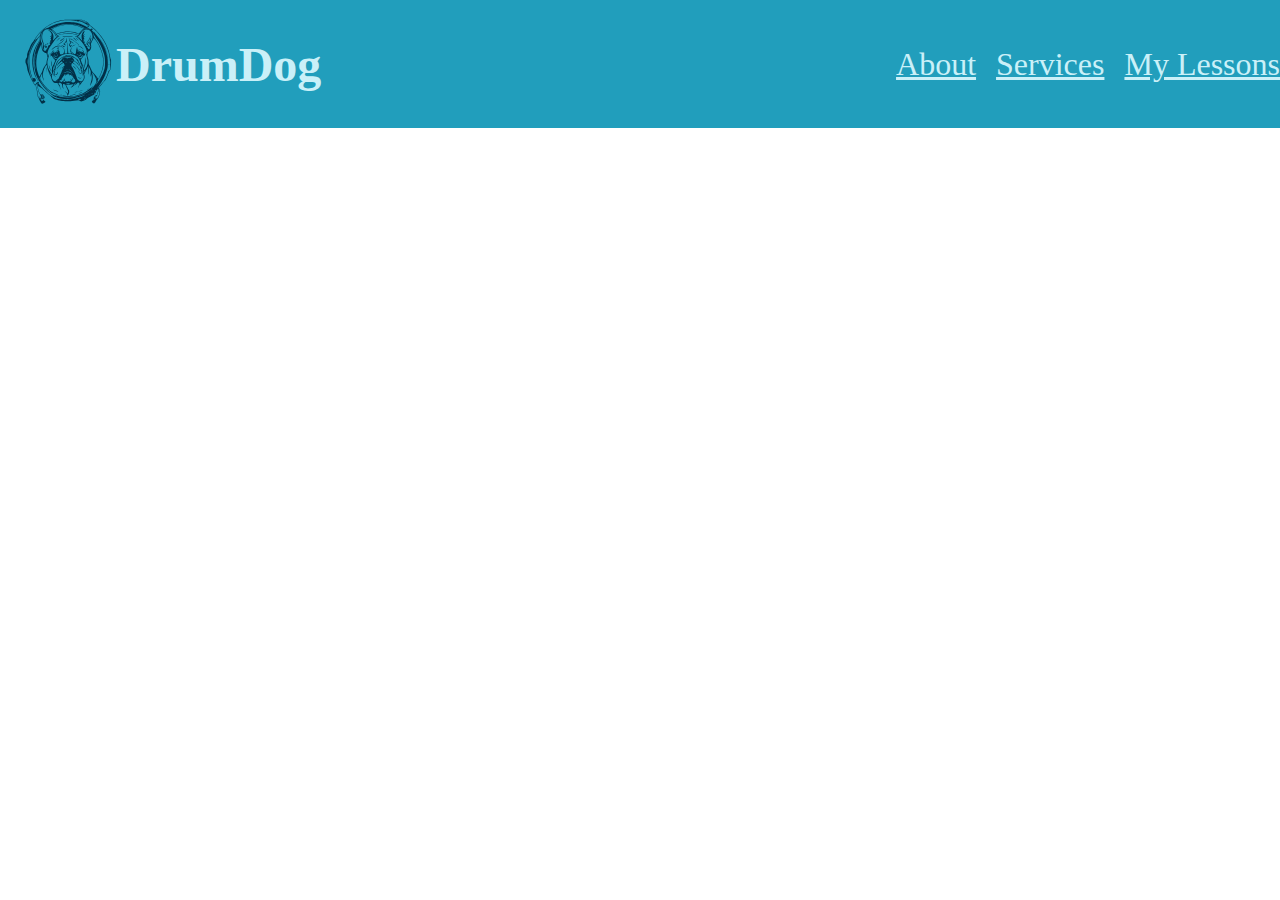
==== index/index.html @ 7dbd1c06 "Create base files and header" ====
<!DOCTYPE html>
<html lang="en">
<head>
    <meta charset="UTF-8">
    <meta name="viewport" content="width=device-width, initial-scale=1.0">
    <link rel="stylesheet" href="../style.css">
    <title>DrumDog</title>
</head>
<body>
    <div class="header-container">
        <div class="header">
            <div class="logo-and-title">
                <img class="logo" src="../images/logo.svg">
                <h2 class="title">DrumDog</h1>
            </div>
            <div class="nav-links">
                <a href="" class="about">About</a>
                <a href="" class="services">Services</a>
                <a href="" class="my-lessons">My Lessons</a>
            </div>
        </div>
    </div>
</body>
</html>
---- style.css ----
:root {
    font-size: 16px;
}

html,
body {
    margin: 0px;
    padding: 0px;
    border: 0px;
}

.header-container {
    height: 8rem;
    background-color: #219ebc;
    display: flex;
    flex-direction: column;
    justify-content: center;
}

.header {
    display: flex;
    justify-content: space-between;
    max-width: 100rem;
    height: 8rem;
    background-color: #219ebc;
    align-items: center;
}

.logo-and-title {
    display: flex;
    flex-direction: row;
    align-items: center;
    margin-left: 20px;
}

.logo {
    width: 6rem;
    height: 6rem;
    margin: 0px;
    padding: 0px;
    border: 0px;
}

.title {
    margin: 0px;
    font-size: 3rem;
    color: #caf0f8;
}

.nav-links {
    display: flex;
    justify-content: center;
    gap: 20px;
}

.nav-links a {
    color: #caf0f8;
    flex-direction: row;
    justify-content: center;
    font-size: 2rem;
}
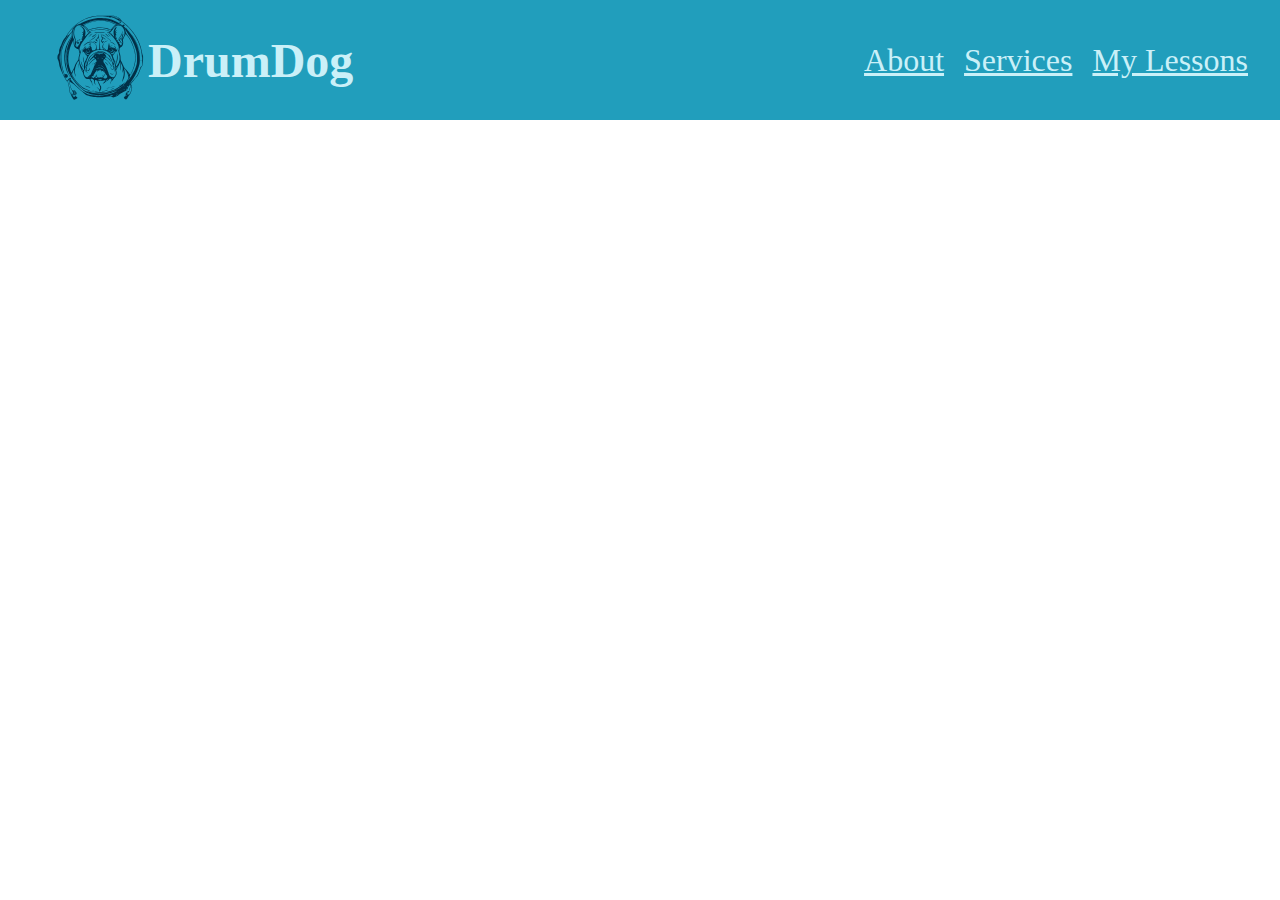
==== commit 4f001ee5: "Fix centering of page content so far" ====
--- a/index/index.html
+++ b/index/index.html
@@ -7,16 +7,18 @@
     <title>DrumDog</title>
 </head>
 <body>
-    <div class="header-container">
-        <div class="header">
-            <div class="logo-and-title">
-                <img class="logo" src="../images/logo.svg">
-                <h2 class="title">DrumDog</h1>
-            </div>
-            <div class="nav-links">
-                <a href="" class="about">About</a>
-                <a href="" class="services">Services</a>
-                <a href="" class="my-lessons">My Lessons</a>
+    <div class="header-content-border">
+        <div class="header-container">
+            <div class="header">
+                <div class="logo-and-title">
+                    <img class="logo" src="../images/logo.svg">
+                    <h2 class="title">DrumDog</h1>
+                </div>
+                <div class="nav-links">
+                    <a href="" class="about">About</a>
+                    <a href="" class="services">Services</a>
+                    <a href="" class="my-lessons">My Lessons</a>
+                </div>
             </div>
         </div>
     </div>
--- a/style.css
+++ b/style.css
@@ -9,11 +9,17 @@
     border: 0px;
 }
 
-.header-container {
-    height: 8rem;
-    background-color: #219ebc;
+.header-content-border {
     display: flex;
     flex-direction: column;
+    align-items: center;
+}
+
+.header-container {
+    height: 7.5rem;
+    background-color: #219ebc;
+    width: 100%;
+    display: flex;
     justify-content: center;
 }
 
@@ -21,9 +27,10 @@
     display: flex;
     justify-content: space-between;
     max-width: 100rem;
-    height: 8rem;
+    height: 7.5rem;
     background-color: #219ebc;
     align-items: center;
+    width: 95%;
 }
 
 .logo-and-title {
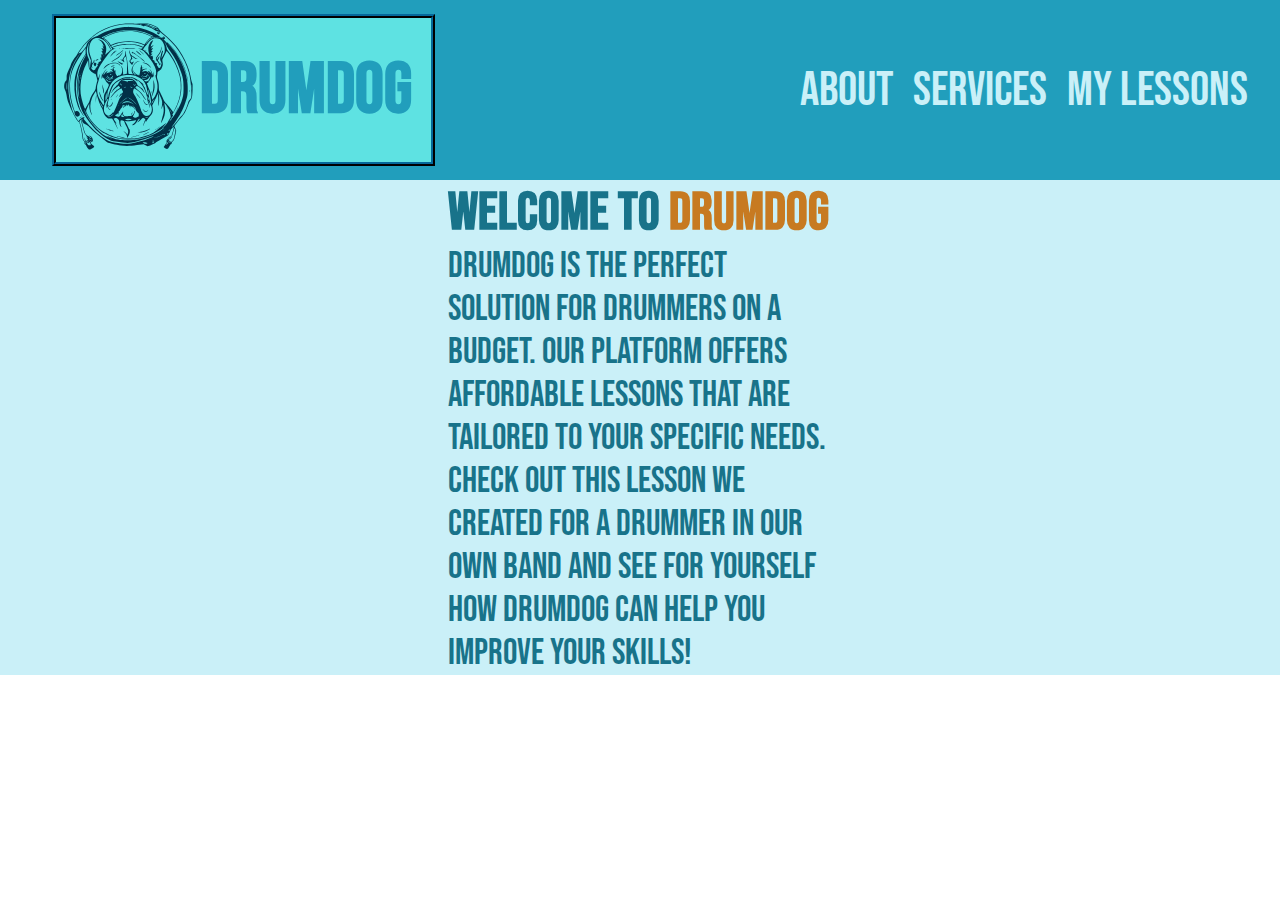
==== commit c196cfab: "Add hero section" ====
--- a/index/index.html
+++ b/index/index.html
@@ -22,5 +22,17 @@
             </div>
         </div>
     </div>
+    <div class="hero-content-border">
+        <div class="hero-text-and-image">
+            <div class="hero-text">
+                <h2 class="hero-text-title">Welcome to <span class="hero-title">DrumDog</span></h2>
+                <p class="hero-text-body">DrumDog is the perfect solution for drummers on a budget. Our platform offers affordable lessons 
+                    that are tailored to your specific needs. Check out this lesson we created for a drummer in our own band and see for yourself how DrumDog can 
+                    help you improve your skills!
+                </p>
+            </div>
+            <div class="hero-image"></div>
+        </div>
+    </div>
 </body>
 </html>--- a/style.css
+++ b/style.css
@@ -1,5 +1,8 @@
+@import url('https://fonts.googleapis.com/css2?family=Bebas+Neue&display=swap');
+
+
 :root {
-    font-size: 16px;
+    font-size: 24px;
 }
 
 html,
@@ -7,9 +10,11 @@
     margin: 0px;
     padding: 0px;
     border: 0px;
+    font-family: 'Bebas Neue';
 }
 
-.header-content-border {
+.header-content-border,
+.hero-content-border {
     display: flex;
     flex-direction: column;
     align-items: center;
@@ -38,6 +43,8 @@
     flex-direction: row;
     align-items: center;
     margin-left: 20px;
+    background-color:#5ee2e2;
+    border: 4px ridge #023047;
 }
 
 .logo {
@@ -51,7 +58,8 @@
 .title {
     margin: 0px;
     font-size: 3rem;
-    color: #caf0f8;
+    color: #219ebc;
+    padding-right: .8rem;
 }
 
 .nav-links {
@@ -65,4 +73,31 @@
     flex-direction: row;
     justify-content: center;
     font-size: 2rem;
+    text-decoration: none;
+}
+
+.hero-text-and-image {
+    background-color: #caf0f8;
+    width: 100%;
+    display: flex;
+    justify-content: center;
+}
+
+.hero-text-title {
+    margin: 0px;
+}
+
+.hero-title {
+    color:#c77a21;
+}
+
+.hero-text-body {
+    margin: 0px;
+}
+
+.hero-text {
+    width: 16rem;
+    font-size: 1.5rem;
+    color: #18738a;
+    margin: 0px;
 }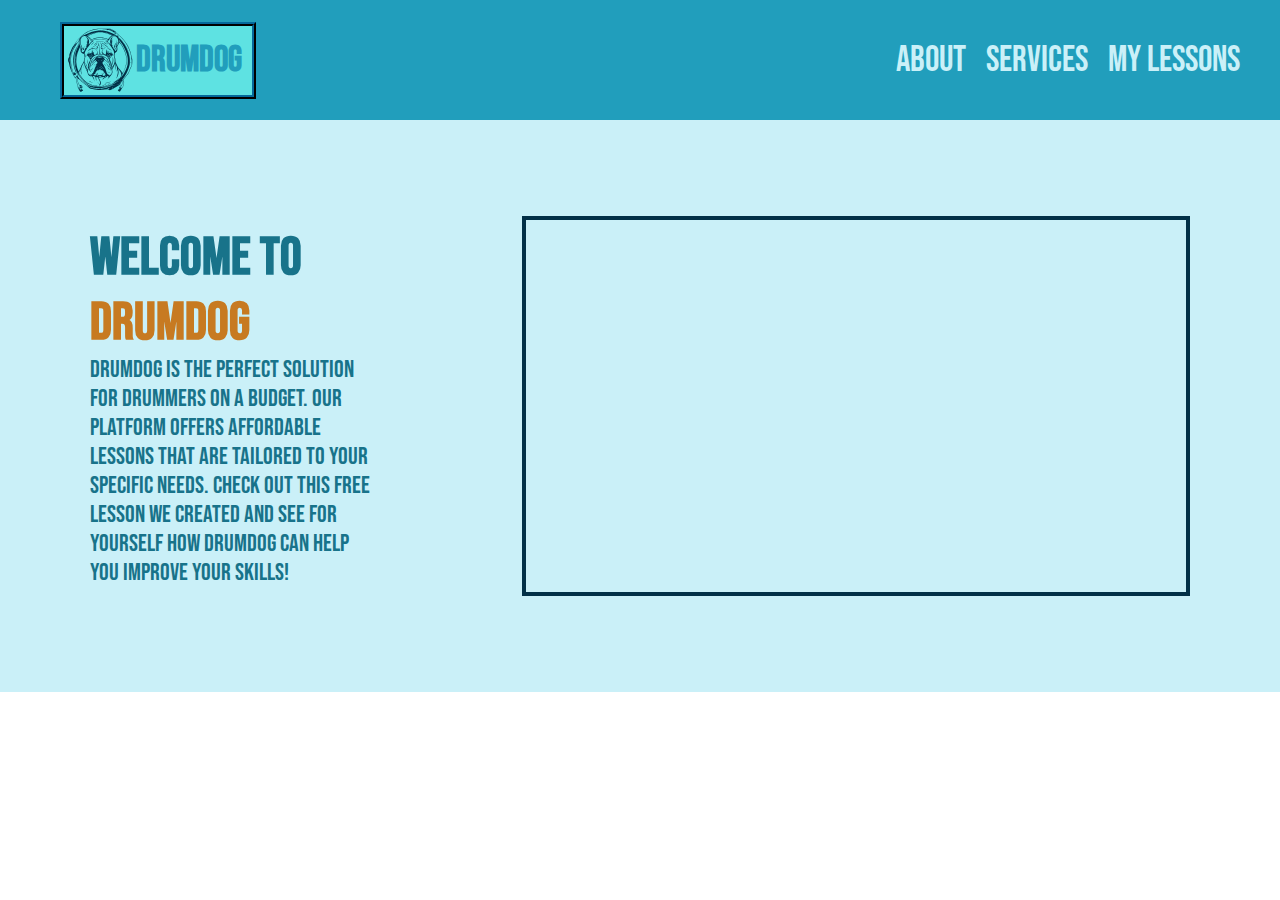
==== commit b17ac996: "Add hero video and adjust sizing of all page elements" ====
--- a/index/index.html
+++ b/index/index.html
@@ -27,11 +27,11 @@
             <div class="hero-text">
                 <h2 class="hero-text-title">Welcome to <span class="hero-title">DrumDog</span></h2>
                 <p class="hero-text-body">DrumDog is the perfect solution for drummers on a budget. Our platform offers affordable lessons 
-                    that are tailored to your specific needs. Check out this lesson we created for a drummer in our own band and see for yourself how DrumDog can 
+                    that are tailored to your specific needs. Check out this free lesson we created and see for yourself how DrumDog can 
                     help you improve your skills!
                 </p>
             </div>
-            <div class="hero-image"></div>
+            <iframe class="hero-image" width="660" height="372" src="https://www.youtube.com/embed/tU5sagUL8Mc" title="Take the &quot;A&quot;Train Drum Lesson" frameborder="0" allow="accelerometer; autoplay; clipboard-write; encrypted-media; gyroscope; picture-in-picture; web-share" referrerpolicy="strict-origin-when-cross-origin" allowfullscreen></iframe>
         </div>
     </div>
 </body>
--- a/style.css
+++ b/style.css
@@ -20,8 +20,12 @@
     align-items: center;
 }
 
+.header-content-border {
+    position: sticky;
+}
+
 .header-container {
-    height: 7.5rem;
+    height: 5rem;
     background-color: #219ebc;
     width: 100%;
     display: flex;
@@ -31,8 +35,8 @@
 .header {
     display: flex;
     justify-content: space-between;
-    max-width: 100rem;
-    height: 7.5rem;
+    max-width: 50rem;
+    height: 5rem;
     background-color: #219ebc;
     align-items: center;
     width: 95%;
@@ -48,18 +52,19 @@
 }
 
 .logo {
-    width: 6rem;
-    height: 6rem;
+    width: 3rem;
+    height: 3rem;
     margin: 0px;
     padding: 0px;
     border: 0px;
+    margin-bottom: -3px;
 }
 
 .title {
     margin: 0px;
-    font-size: 3rem;
+    font-size: 1.5rem;
     color: #219ebc;
-    padding-right: .8rem;
+    padding-right: .4rem;
 }
 
 .nav-links {
@@ -72,7 +77,7 @@
     color: #caf0f8;
     flex-direction: row;
     justify-content: center;
-    font-size: 2rem;
+    font-size: 1.5rem;
     text-decoration: none;
 }
 
@@ -81,6 +86,9 @@
     width: 100%;
     display: flex;
     justify-content: center;
+    align-items: center;
+    gap: 6rem;
+    padding: 4rem 0rem;
 }
 
 .hero-text-title {
@@ -96,8 +104,16 @@
 }
 
 .hero-text {
-    width: 16rem;
+    width: 12rem;
     font-size: 1.5rem;
     color: #18738a;
     margin: 0px;
+}
+
+.hero-text-body {
+    font-size: 1rem;
+}
+
+.hero-image {
+    border: 4px solid #023047;
 }